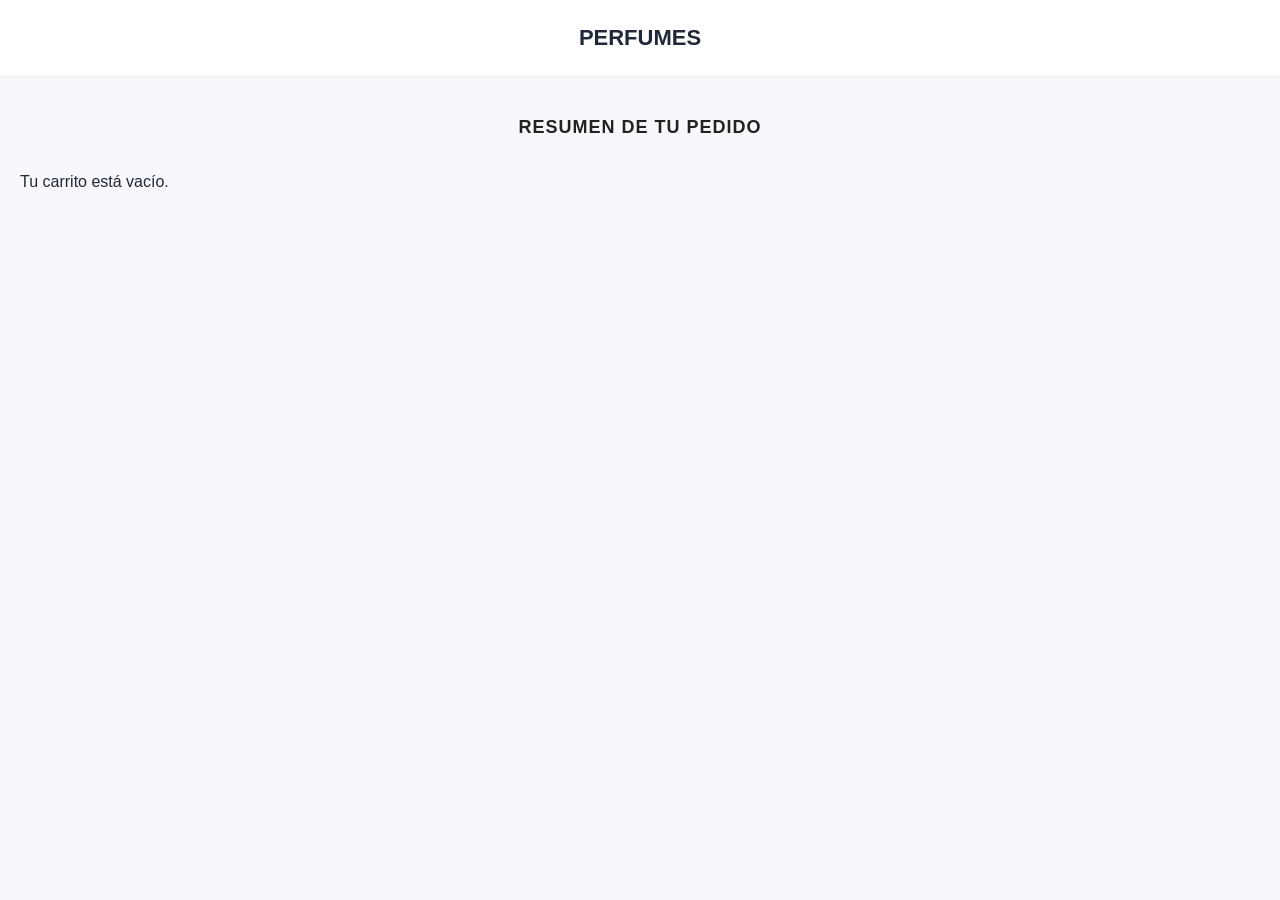
==== carrito.html @ acce5b40 "nuevo diseño" ====
<!DOCTYPE html>
<html lang="es">
<head>
    <meta charset="UTF-8">
    <title>Carrito | Auréa</title>
    <meta name="viewport" content="width=device-width, initial-scale=1.0">
    
    <link rel="stylesheet" href="css/base.css">
    <link rel="stylesheet" href="css/layout.css">
    <link rel="stylesheet" href="css/components.css">
    <link rel="stylesheet" href="css/catalogo.css">
    <link rel="stylesheet" href="css/detalle.css">
    <link rel="stylesheet" href="css/carrito.css">
    <link rel="stylesheet" href="css/admin.css">

</head>
<body>

<header class="navbar">
    <div class="logo">
        <h1 onclick="window.location.href='index.html'">PERFUMES</h1>
    </div>
</header>

<main class="container">

    <h2 class="cart-title">Resumen de tu pedido</h2>

    <div id="cartContainer"></div>

</main>

<script src="data/iconsUso.js"></script>
<script src="data/notas.js"></script>
<script src="data/imagenes.js"></script>
<script>
    document.write(
        '<script src="data/perfumes.js?v=' + Date.now() + '"><\/script>'
    );
</script>

<script src="js/core.js"></script>
<script src="js/cart.js"></script>
<script src="script.js"></script>

</body>
</html>
---- css/base.css ----
/* ===== VARIABLES ===== */
html {
    overflow-x: hidden;
}

:root {
    --color-primary: #b130c2;
    --color-primary-dark: #8e24aa;
    --color-bg-light: #F8F7FB;
    --color-text-main: #1F2937;
    --color-text-muted: #6B7280;
}

/* ===== RESET ===== */

* {
    margin: 0;
    padding: 0;
    box-sizing: border-box;
}

body {
    font-family: 'Inter', sans-serif;
    background: var(--color-bg-light);
    color: var(--color-text-main);
}

a {
    text-decoration: none;
    color: inherit;
}

button {
    font-family: inherit;
}
---- css/layout.css ----
/* ===== NAVBAR ===== */

.navbar {
    background: white;
    padding: 25px 0;
    text-align: center;
    border-bottom: 1px solid #f0f0f0;
    top: 0;
    z-index: 1000;
    
    position: sticky;
    transition: all 0.3s ease;
}

.logo h1,
.logo-link {
    font-family: 'Inter',sans-serif;
    font-weight: 600;
    font-size: 22px;
}

/* ===== CONTAINER ===== */

.container {
    max-width: 1200px;
    margin: 60px auto;
    padding: 0 20px;
}
@media (max-width: 640px) {
    .container {
        padding: 0 15px;
    }
}
/* ===== NAVBAR MOBILE ===== */

@media (max-width: 640px) {

    .navbar {
        padding: 32px 35px 20px;
    }

    .logo h1,
    .logo-link {
        font-size: 16px;
        letter-spacing: 1px;
    }

    .filters {
        gap: 20px;
        margin-top: 8px;
    }

    .filter-btn {
        font-size: 12px;
        letter-spacing: 1px;
    }

}
@media (max-width: 640px) {

    .perfume-card {
        padding: 16px;
        border-radius: 16px;
    }

    .image-container {
        height: 150px;
    }

    .perfume-name {
        font-size: 12px;
    }

    .final-price {
        font-size: 14px;
    }

}
---- css/components.css ----
/* ===== BOTÓN ICONO MORADO ===== */

.btn-icon-primary {
    width: 40px;
    height: 40px;
    border-radius: 12px;
    background: var(--color-primary);
    border: none;
    display: flex;
    align-items: center;
    justify-content: center;
    cursor: pointer;
    transition: 0.3s ease;
}

.btn-icon-primary svg {
    width: 18px;
    height: 18px;
    color: white;
}

.btn-icon-primary:hover {
    background: var(--color-primary-dark);
    transform: scale(1.1);
}

/* ===== BOTÓN PRINCIPAL ===== */

.btn-primary {
    padding: 14px 30px;
    background: var(--color-primary);
    color: white;
    border: none;
    border-radius: 30px;
    cursor: pointer;
    transition: 0.3s ease;
}

.btn-primary:hover {
    background: var(--color-primary-dark);
}
/* ===== SCROLL TOP ===== */

.scroll-top {
    position: fixed;
    bottom: 100px;
    right: 25px;
    width: 50px;
    height: 50px;
    border-radius: 50%;
    background: var(--color-primary);
    border: none;
    display: flex;
    align-items: center;
    justify-content: center;
    cursor: pointer;
    opacity: 0;
    pointer-events: none;
    transition: 0.3s ease;
    z-index: 1500;
}

.scroll-top svg {
    width: 20px;
    height: 20px;
    color: white;
}

.scroll-top.show {
    opacity: 1;
    pointer-events: auto;
}

.scroll-top:hover {
    background: var(--color-primary-dark);
    transform: scale(1.1);
}
/* ===== CARRITO FLOTANTE ===== */

.cart-floating {
    position: fixed;
    bottom: 25px;
    right: 25px;
    width: 55px;
    height: 55px;
    border-radius: 16px;
    background: var(--color-primary);
    display: flex;
    align-items: center;
    justify-content: center;
    box-shadow: 0 20px 50px rgba(177,48,194,0.3);
    transition: 0.3s ease;
    z-index: 1600;
}

.cart-floating svg {
    width: 22px;
    height: 22px;
    color: white;
}

.cart-floating:hover {
    background: var(--color-primary-dark);
    transform: translateY(-4px);
}

.cart-count {
    position: absolute;
    top: -6px;
    right: -6px;
    background: #111;
    color: white;
    font-size: 11px;
    width: 20px;
    height: 20px;
    border-radius: 50%;
    display: flex;
    align-items: center;
    justify-content: center;
}
/* ===== TOOLTIP INICIAL ===== */

.tooltip-card {
    position: fixed;
    bottom: 120px;
    right: 25px;
    background: white;
    padding: 14px 18px;
    border-radius: 16px;
    box-shadow: 0 20px 50px rgba(0,0,0,0.15);
    font-size: 13px;
    max-width: 220px;
    animation: fadeInUp 0.5s ease forwards;
    z-index: 1700;
}

.tooltip-card.hide {
    animation: fadeOut 0.3s ease forwards;
}

@keyframes fadeInUp {
    from {
        opacity: 0;
        transform: translateY(20px);
    }
    to {
        opacity: 1;
        transform: translateY(0);
    }
}

@keyframes fadeOut {
    to {
        opacity: 0;
        transform: translateY(10px);
    }
}
/* ===== BOTÓN X GENÉRICO ===== */

.btn-close,
.tag-remove,
.close-image-selector {
    width: 38px;
    height: 38px;
    border-radius: 8px;
    display: flex;
    align-items: center;
    justify-content: center;
    cursor: pointer;
    transition: 0.2s ease;
    font-weight: 900;
}

.tag-remove:hover,
.close-image-selector:hover {
    background: #f3e8ff;
    color: var(--color-primary);
}
@media (max-width: 640px) {
    .admin-card-controls button {
        width: 40px;
        height: 40px;
    }

    .qty-minus,
    .qty-plus {
        width: 34px;
        height: 34px;
    }
}
---- css/catalogo.css ----
.container {
    max-width: 1400px;
    margin: 40px auto 60px; /* margen arriba menor */
    padding: 0 20px;
}

body {
    background: var(--color-bg-light);
}

/* ===== GRID BASE ===== */

.perfume-grid {
    display: grid;
    grid-template-columns: repeat(4, 1fr);
    gap: 15px 10px;
}

/* Tablet */
@media (max-width: 1024px) {
    .perfume-grid {
        grid-template-columns: repeat(2, 1fr);
    }
}

/* Móvil */
@media (max-width: 640px) {
    .perfume-grid {
        grid-template-columns: repeat(2, 1fr) !important;
    }

    .perfume-card {
        padding: 18px;
    }

    .image-container {
        height: 160px;
    }

    .final-price {
        font-size: 14px;
    }

    .original-price {
        font-size: 12px;
    }
}



/* ===== FILTROS LUXURY ===== */

.filters {
    display: flex;
    justify-content: center;
    gap: 10px;
    margin-top: 15px;
}

.filter-btn {
    background: none;
    border: none;
    font-size: 14px;
    font-weight: 500;
    letter-spacing: 0.5px;
    text-transform: uppercase;
    color: var(--color-text-muted);
    cursor: pointer;
    position: relative;
    padding-bottom: 6px;
    padding: 0 5px;
    transition: color 0.3s ease;
}

/* Línea animada */
.filter-btn::after {
    content: "";
    position: absolute;
    width: 0%;
    height: 1.5px;
    left: 0;
    bottom: 0;
    background: var(--color-primary);
    transition: width 0.3s ease;
}

/* Hover */
.filter-btn:hover {
    color: var(--color-text-main);
}

.filter-btn:hover::after {
    width: 100%;
}

/* Activo */
.filter-btn.active {
    color: var(--color-text-main);
    font-weight: 600;
}

.filter-btn.active::after {
    width: 100%;
}

/* ===== GRID ===== */

.perfume-grid {
    display: grid;
    grid-template-columns: repeat(4, 1fr);
}

/* ===== CARD ===== */

.perfume-card {
    background: #ffffff;
    border: 1px solid #f1f1f1;
    border-radius: 20px;
    padding: 32px 32px 10px;
    display: flex;
    flex-direction: column;
    justify-content: space-between;
    transition: all 0.35s ease;
    position: relative;
}

.perfume-card:hover {
    transform: translateY(-8px);
    box-shadow: 0 30px 70px rgba(0,0,0,0.08);
}

/* ===== IMAGEN ===== */

.image-container {
    display: flex;
    justify-content: center;
    align-items: center;
    height: 100px;
    margin-bottom: 5px;
}

.image-container img {
    max-height: 100%;
    max-width: 100%;
    object-fit: contain;
    transition: 0.3s ease;
}

.perfume-card:hover .image-container img {
    transform: scale(1.05);
}

/* ===== INFO ===== */

.perfume-info {
    text-align: center;
}

/* Marca */
.perfume-brand {
    font-size: 11px;
    letter-spacing: 1.5px;
    text-transform: uppercase;
    color: var(--color-text-muted);
    margin-bottom: 4px;
}

/* Nombre */
.perfume-name {
    font-size: 14px;
    font-weight: 600;
    letter-spacing: 1px;
    margin-bottom: 6px;
}

/* Subtítulo */
.perfume-sub {
    font-size: 11px;
    color: var(--color-text-muted);
    margin-left: 6px;
}

/* ===== PRECIOS ===== */

.price-container {
    display: flex;
    justify-content: center;
    align-items: baseline;
    gap: 12px;
    margin-top: 12px;
}

.final-price {
    font-size: 16px;
    font-weight: 600;
    color: var(--color-text-main);
}

.original-price {
    text-decoration: line-through;
    color: #9CA3AF;
    font-size: 13px;
}

/* ===== BADGE DESCUENTO ===== */

.discount-badge {
    position: absolute;
    top: 15px;
    right: 15px;
    background: var(--color-primary);
    color: white;
    font-size: 11px;
    padding: 6px 10px;
    border-radius: 20px;
    font-weight: 500;
    letter-spacing: 0.5px;
}

/* ===== NO DISPONIBLE ===== */

.no-disponible-badge {
    position: absolute;
    top: 15px;
    left: 15px;
    background: #111;
    color: white;
    font-size: 10px;
    padding: 6px 10px;
    border-radius: 20px;
    letter-spacing: 1px;
}

.perfume-card.no-stock {
    opacity: 0.5;
}

/* ===== MOSTRAR MÁS ===== */

#mostrarMasBtn {
    margin: 45px auto 70px auto;
    display: block;
    padding: 14px 35px;
    border-radius: 30px;
    border: 1px solid var(--color-primary);
    background: transparent;
    color: var(--color-primary);
    font-weight: 500;
    cursor: pointer;
    transition: 0.3s ease;
}

#mostrarMasBtn:hover {
    background: var(--color-primary);
    color: white;
    transform: translateY(-2px);
}

@media (max-width: 640px) {

    .container {
        margin: 24px auto;
    }

    .perfume-card {
        padding: 15px 20px;
    }

    .detail-layout {
        gap: 30px;
    }

    .detail-final {
        font-size: 22px;
    }

    .notes-grid {
        gap: 20px;
    }

    .uso-grid {
        gap: 25px;
    }

    .cart-floating {
        width: 50px;
        height: 50px;
    }
}
/* ===== ADMIN CARD CONTROLS ===== */

.admin-card-controls {
    position: absolute;
    top: 12px;
    right: 12px;
    display: flex;
    gap: 8px;
}

.admin-card-controls button {
    width: 34px;
    height: 34px;
    border-radius: 10px;
    border: none;
    cursor: pointer;
    display: flex;
    align-items: center;
    justify-content: center;
    font-size: 14px;
    transition: 0.25s ease;
}

/* Editar */
.admin-card-controls .edit-btn {
    background: #F3E8FF;
    color: var(--color-primary-dark);
}

.admin-card-controls .edit-btn:hover {
    background: var(--color-primary);
    color: white;
    transform: scale(1.1);
}

/* Eliminar */
.admin-card-controls .delete-btn {
    background: #FEF2F2;
    color: #B91C1C;
}

.admin-card-controls .delete-btn:hover {
    background: #DC2626;
    color: white;
    transform: scale(1.1);
}
/* ===== BOTÓN AGREGAR EN CARD ===== */

.add-to-cart-btn {

    margin-top: 20px;

    width: 70%;
    height: 20%;
    margin-left: 16%;
    padding: 10px 0;

    display: flex;
    align-items: center;
    justify-content: center;

    border-radius: 30px;
    border: none;

    background: #b130c2;
    color: white;

    cursor: pointer;
    transition: all 0.25s ease;
    box-shadow: 0 2px 10px #b130c22d;

    z-index: 5;
}

.add-to-cart-btn svg {
    width: 13px;
    height: 13px;
}

.add-to-cart-btn:hover {
    transform: scale(1.08);
    box-shadow: 0 2px 15px rgba(177,48,194,0.45);
}
.add-to-cart-btn {
    background: white;
    color: #b130c2;
    border: 1px solid rgba(177,48,194,0.3);
}
/* ===== TOOLTIP BIENVENIDA ===== */

.welcome-tooltip-mini {
    position: absolute;
    z-index: 9999;
    pointer-events: none;
}

.tooltip-bubble {
    background: white;
    color: #2E2E2E;

    padding: 10px 16px;
    border-radius: 12px;

    font-size: 13px;
    font-family: 'Inter', sans-serif;

    box-shadow: 0 10px 30px rgba(0,0,0,0.08);

    display: flex;
    align-items: center;
    gap: 10px;

    opacity: 0;
    transform: translateY(10px);
    transition: all 0.3s ease;
}

/* Flechita */
.tooltip-bubble::after {
    content: "";
    position: absolute;
    bottom: -6px;
    left: 20px;

    width: 12px;
    height: 12px;
    background: white;

    transform: rotate(45deg);
    box-shadow: 2px 2px 10px rgba(0,0,0,0.05);
}

/* Mostrar */
.welcome-tooltip-mini.show .tooltip-bubble {
    opacity: 1;
    transform: translateY(15px) scale(0.95);

}

/* Botón cerrar */
#closeTooltip {
    border: none;
    background: none;
    font-size: 14px;
    cursor: pointer;
    color: #999;
}

#closeTooltip:hover {
    color: #b130c2;
}
/* intro  */
.intro-explore {
    text-align: center;
    margin-bottom: 30px;
    font-size: 14px;
    color: #4B5563;
}
/* Highlight suave en card */

.perfume-card.highlight {
    position: relative;
    z-index: 5;
    box-shadow: 0 0 0 2px rgba(177,48,194,0.25),
                0 20px 40px rgba(177,48,194,0.15);
    animation: pulseHighlight 2s ease-in-out infinite;
}

@keyframes pulseHighlight {
    0% {
        box-shadow: 0 0 0 2px rgba(177,48,194,0.25),
                    0 20px 40px rgba(177,48,194,0.15);
    }
    50% {
        box-shadow: 0 0 0 4px rgba(177,48,194,0.35),
                    0 25px 50px rgba(177,48,194,0.2);
    }
    100% {
        box-shadow: 0 0 0 2px rgba(177,48,194,0.25),
                    0 20px 40px rgba(177,48,194,0.15);
    }
}
---- css/detalle.css ----
/* ===== DETALLE PERFUME - LUXURY ===== */

.detail-layout {
    display: grid;
    grid-template-columns: 1fr 1.2fr;
    gap: 60px;
    align-items: start;
}

/* ===== COLUMNA IZQUIERDA ===== */

.detail-left {
    display: flex;
    flex-direction: column;
    align-items: center;
}

.detail-image {
    display: flex;
    justify-content: center;
}

.detail-image img {
    max-width: 100%;
    max-height: 480px;
    object-fit: contain;
    transition: 0.3s ease;
}

.detail-image img:hover {
    transform: scale(1.03);
}

/* ===== BLOQUE BÁSICO ===== */

.detail-basic {
    text-align: center;
    margin-top: 40px;
}

.detail-brand {
    font-size: 12px;
    letter-spacing: 2px;
    text-transform: uppercase;
    color: var(--color-text-muted);
    margin-bottom: 6px;
}

.detail-main-line {
    display: flex;
    align-items: center;
    justify-content: center;
    gap: 12px;
    margin-bottom: 8px;
}

.detail-basic h2 {
    font-size: 20px;
    font-weight: 600;
    letter-spacing: 1px;
}

/* Subtítulo premium */
.detail-sub {
    font-size: 11px;
    padding: 5px 10px;
    border-radius: 20px;
    background: #f3e8ff;
    color: var(--color-primary-dark);
    font-weight: 500;
    letter-spacing: 0.5px;
}

/* ===== PRECIOS ===== */

.detail-prices {
    display: flex;
    justify-content: center;
    align-items: baseline;
    gap: 14px;
    margin-top: 15px;
}

.detail-final {
    font-size: 26px;
    font-weight: 600;
    color: var(--color-text-main);
}

.detail-original {
    text-decoration: line-through;
    color: #9CA3AF;
    font-size: 16px;
}

.detail-discount {
    font-size: 13px;
    color: var(--color-primary);
    font-weight: 500;
}

/* ===== NO DISPONIBLE ===== */

.detail-no-stock {
    background: #111;
    color: white;
    padding: 10px 18px;
    border-radius: 30px;
    font-size: 12px;
    margin-bottom: 20px;
    display: inline-block;
    letter-spacing: 1px;
}

/* ===== SECCIONES (NOTAS / USO) ===== */

.detail-section {
    margin-top: 40px;
}

.detail-section h4 {
    display: flex;
    align-items: center;
    justify-content: center;
    gap: 12px;
    text-align: center;
    font-size: 13px;
    font-weight: 600;
    letter-spacing: 2px;
    text-transform: uppercase;
    color: var(--color-text-main);

    margin: 35px 0 20px 0;
}

/* Líneas decorativas refinadas */
.detail-section h4::before,
.detail-section h4::after {
    content: "";
    flex: 0 0 100px;
    height: 2px;
    position: relative;
}

/* Izquierda */
.detail-section h4::before {
    background: linear-gradient(
        to left,
        var(--color-primary),
        transparent
    );

    clip-path: polygon(
        0% 50%,
        100% 0%,
        100% 100%
    );
}

/* Derecha */
.detail-section h4::after {
    background: linear-gradient(
        to right,
        var(--color-primary),
        transparent
    );

    clip-path: polygon(
        100% 50%,
        0% 0%,
        0% 100%
    );
}

/* ===== RESPONSIVE ===== */

@media (max-width: 1024px) {
    .detail-layout {
        grid-template-columns: 1fr;
        gap: 40px;
    }

    .detail-basic {
        margin-top: 25px;
    }
}
/* ===== NOTAS GRID - LUXURY ===== */

.notes-grid {
    display: flex;
    flex-wrap: wrap;
    gap: 15px 15px;
    justify-content: center;
    margin: 10px 0 30px 0;
}

.note-item {
    display: flex;
    flex-direction: column;
    align-items: center;
    gap: 10px;
    transition: 0.3s ease;
    width: 50px;
}

.note-item img {
    width: 58px;
    height: 58px;
    object-fit: contain;
    border-radius: 14px;
    background: white;
    padding: 6px;
    border: 1px solid #f2f2f2;
    transition: all 0.3s ease;
}

.note-item span {
    font-size: 12px;
    color: var(--color-text-muted);
    text-align: center;
}

/* Hover elegante */
.note-item:hover img {
    transform: translateY(-4px) scale(1.08);
    border: 1px solid var(--color-primary);
    box-shadow: 0 10px 25px rgba(177,48,194,0.15);
}

.note-item:hover span {
    color: var(--color-text-main);
}
/* ===== CUANDO USARLO - REFINADO ===== */

.uso-grid {
    display: flex;
    flex-wrap: wrap;
    justify-content: center;
    gap: 20px 10px;
    margin: 25px 0 55px;
}

.uso-item {
    display: flex;
    flex-direction: column;
    align-items: center;
    gap: 8px;
    width: 75px;
    transition: 0.3s ease;
}

/* ÍCONO BASE */
.uso-item svg {
    width: 32px;
    height: 32px;
    stroke: #C4C4C4;
    stroke-width: 2;
    transition: 0.3s ease;
}

/* Texto */
.uso-item span {
    font-size: 11px;
    color: var(--color-text-muted);
}

/* Barra base */
.uso-bar {
    width: 80%;
    height: 6px;
    background: #E5E7EB;
    border-radius: 20px;
}

.uso-fill {
    height: 100%;
    border-radius: 20px;
    transition: width 0.4s ease;
}

/* ===== COLORES POR TIPO ===== */

/* Íconos activos */
.uso-item.activo.primavera svg { stroke: #6BBF59; }
.uso-item.activo.verano svg { stroke: #f44730; }
.uso-item.activo.otono svg { stroke: #ec8f24; }
.uso-item.activo.invierno svg { stroke: #3fc4e6; }
.uso-item.activo.dia svg { stroke: #f8ae0f; }
.uso-item.activo.noche svg { stroke: #32405e; }

/* Barras siempre coloreadas */
.uso-item.primavera .uso-fill { background: #6BBF59; }
.uso-item.verano .uso-fill { background: #f44730; }
.uso-item.otono .uso-fill { background: #ec8f24; }
.uso-item.invierno .uso-fill { background: #3fc4e6; }
.uso-item.dia .uso-fill { background: #f8ae0f; }
.uso-item.noche .uso-fill { background: #32405e; }
---- css/carrito.css ----
.cart-title {
    font-family: 'Inter', sans-serif;
    font-size: 18px;
    font-weight: 700;
    text-align: center;
    margin-bottom: 35px;
    letter-spacing: 1px;
    text-transform: uppercase;
    color: #222;
}

.detail-add-cart {
    margin-top: 30px;
    padding: 14px 35px;
    border-radius: 30px;
    background: var(--color-primary);
    color: white;
    border: none;
    font-weight: 500;
    cursor: pointer;
    transition: 0.3s ease;
}

.detail-add-cart:hover {
    background: var(--color-primary-dark);
    transform: translateY(-2px);
}

/* ===== CONTENEDOR CARRITO ===== */

.carrito-container {
    max-width: 900px;
    margin: 60px auto;
    padding: 40px;
    background: #fff;
    border-radius: 20px;
    box-shadow: 0 20px 60px rgba(0,0,0,0.05);
    font-family: 'Inter', sans-serif;
}


@media (max-width: 768px) {

    .carrito-container {
        padding: 25px;
    }

    .carrito-actions {
        flex-direction: column;
    }

    .btn-vaciar {
        width: 34%;
        text-align: center;
    }
    .btn-whatsapp {
        width: 75%;
        text-align: center;
        margin-top: 20px;
    }

    .carrito-table td {
        font-size: 13px;
    }
}
@media (max-width: 768px) {

    .carrito-container {
        margin: 40px 15px;
        padding: 20px;
    }

    .carrito-table {
        font-size: 12px;
    }
}

@media (max-width: 768px) {

    .carrito-table th {
        font-size: 11px;
        padding: 14px 10px;
    }

    .carrito-table td {
        font-size: 12px;
        padding: 14px 10px;
    }
}
.cart-qty-select {
    padding: 6px 5px;
    border-radius: 10px;
    border: 1px solid rgba(177,48,194,0.4);
    background: white;
    color: #b130c2;
    font-size: 11px;
    cursor: pointer;
    transition: 0.2s ease;
    width: 70px;
}

.cart-qty-select:focus {
    outline: none;
    border-color: #b130c2;
    box-shadow: 0 0 0 2px rgba(177,48,194,0.15);
}

/* ===== CONTENEDOR GENERAL ===== */

.cart-table-vertical {
    margin-top: 30px;
}

/* ===== FILA ===== */

.cart-row {
    display: flex;
    align-items: center;
    gap: 20px;
    padding: 20px 0;
    border-bottom: 1px solid #f0f0f0;
}

/* ===== IZQUIERDA ===== */

.cart-row-left {
    display: flex;
    align-items: center;
    gap: 12px;
}

.cart-row-left input {
    accent-color: #b130c2;
    width: 16px;
    height: 16px;
}

.cart-img-small {
    width: 60px;
    height: 60px;
    object-fit: contain;
}

/* ===== CENTRO ===== */

.cart-row-center {
    flex: 1;
    display: flex;
    flex-direction: column;
    gap: 8px;
}

.cart-name {
    font-size: 13px;
    letter-spacing: 1px;
    color: #444;
}

.cart-meta {
    display: flex;
    justify-content: space-between;
    align-items: center;
}

.cart-subtotal {
    font-weight: 600;
    color: #b130c2;
    font-size: 13px;
}

/* ===== DERECHA ===== */

.cart-row-right {
    display: flex;
    align-items: center;
}

.cart-remove {
    background: none;
    border: none;
    font-size: 16px;
    cursor: pointer;
    color: #aaa;
    transition: 0.2s ease;
}

.cart-remove:hover {
    color: #e11d48;
}

/* ===== TOTAL ===== */

.cart-total {
    text-align: right;
    font-size: 16px;
    font-weight: 600;
    letter-spacing: 1px;
    color: #111;
    padding-top: 15px;
    border-top: 1px solid #eee;
}

/* ===== PRODUCTO DESACTIVADO ===== */

.cart-disabled {
    opacity: 0.5;
    transition: 0.3s ease;
}

.cart-disabled .cart-subtotal {
    color: #999;
}
.carrito-actions {
    display: flex;
    gap: 20px;
    margin-top: 35px;
    margin-bottom: 20%;
    flex-direction: row;
    justify-content: space-around;
}

/* Vaciar - neutro elegante */
.btn-vaciar {
    display: flex;
    align-items: center;
    padding: 14px;
    border-radius: 30px;
    background: transparent;
    border: 1px solid #db505046;
    font-size: 12px;
    letter-spacing: 1px;
    cursor: pointer;
    font-weight: 400;
    transition: 0.3s ease;
    height: 14px;
}

.btn-vaciar:hover {
    background: #ff121223;
}
.vaciar{
    display: flex;
    justify-content: space-between;
    align-items: flex-end;
}
/* WhatsApp - verde elegante */
.btn-whatsapp {
    /*flex: 1;*/
    padding: 14px;
    border-radius: 30px;
    background: white;
    border: 1px solid #25D366;
    color: #25D366;
    font-size: 12px;
    font-weight: 500;
    letter-spacing: 1px;
    cursor: pointer;
    transition: 0.3s ease;
}

.btn-whatsapp:hover {
    background: #25D366;
    color: white;
    box-shadow: 0 10px 25px rgba(37,211,102,0.25);
}
---- css/admin.css ----
/* ===== ADMIN MODAL ===== */

.admin-modal {
    display: none;
    position: fixed;
    inset: 0;
    background: rgba(0,0,0,0.55);
    backdrop-filter: blur(4px);
    justify-content: center;
    align-items: center;
    z-index: 2000;
}

.admin-modal-content {
    background: white;
    width: 1000px;
    max-width: 95%;
    max-height: 92vh;
    overflow-y: auto;
    padding: 60px;
    border-radius: 24px;
    box-shadow: 0 40px 100px rgba(0,0,0,0.2);
    position: relative;
    z-index: 10000;
}

/* ===== TÍTULO ===== */

.admin-modal-content h4 {
    text-align: center;
    font-size: 16px;
    letter-spacing: 3px;
    text-transform: uppercase;
    margin-bottom: 50px;
    color: var(--color-text-main);
}

/* ===== BOTÓN CERRAR ===== */

.close-admin {
    position: absolute;
    top: 25px;
    right: 30px;
    font-size: 22px;
    cursor: pointer;
    color: var(--color-text-muted);
    transition: 0.3s ease;
}

.close-admin:hover {
    color: var(--color-primary);
}

/* ===== GRID SUPERIOR ===== */

.admin-top-grid {
    display: grid;
    grid-template-columns: repeat(3, 1fr);
    gap: 30px 35px;
    margin-bottom: 50px;
}

/* ===== INPUTS ===== */

#adminForm input,
#adminForm select {
    width: 100%;
    padding: 14px 16px;
    border-radius: 14px;
    border: 1px solid #E5E7EB;
    background: #F9FAFB;
    font-size: 14px;
    transition: 0.3s ease;
}

#adminForm input:focus,
#adminForm select:focus {
    outline: none;
    border: 1px solid var(--color-primary);
    background: white;
    box-shadow: 0 0 0 3px rgba(177,48,194,0.15);
}

/* ===== BLOQUE NOTAS ===== */

.admin-notas-block {
    display: grid;
    grid-template-columns: repeat(3, 1fr);
    gap: 40px;
    margin-bottom: 60px;
}

.notas-admin-section h3 {
    font-size: 13px;
    letter-spacing: 2px;
    text-transform: uppercase;
    margin-bottom: 15px;
}

/* ===== TAGS ===== */

.tag-container {
    display: flex;
    flex-wrap: wrap;
    gap: 8px;
    margin-bottom: 10px;
}

.tag {
    background: #F3E8FF;
    color: var(--color-primary-dark);
    padding: 6px 12px;
    border-radius: 20px;
    font-size: 12px;
    display: flex;
    align-items: center;
    gap: 6px;
}

.tag-remove {
    cursor: pointer;
    font-size: 12px;
}

/* ===== USO ADMIN ===== */

.uso-admin-section {
    margin-bottom: 50px;
}

.uso-admin-section h4 {
    text-align: center;
    font-size: 13px;
    letter-spacing: 2px;
    text-transform: uppercase;
    margin-bottom: 25px;
}

.uso-admin-grid {
    display: flex;
    flex-wrap: wrap;
    justify-content: center;
    gap: 35px;
}

/* ===== BOTONES GUARDAR ===== */

.botones-guardar {
    display: flex;
    justify-content: center;
    gap: 20px;
}

.botones-guardar button {
    padding: 14px 35px;
    border-radius: 30px;
    border: none;
    cursor: pointer;
    font-weight: 500;
    transition: 0.3s ease;
}

.botones-guardar button[type="submit"] {
    background: var(--color-primary);
    color: white;
}

.botones-guardar button[type="submit"]:hover {
    background: var(--color-primary-dark);
    transform: translateY(-2px);
}

.export-btn {
    background: #f1f1f1;
}

.export-btn:hover {
    background: #e2e2e2;
}

/* ===== RESPONSIVE ===== */

@media (max-width: 1024px) {
    .admin-top-grid {
        grid-template-columns: 1fr;
    }

    .admin-notas-block {
        grid-template-columns: 1fr;
    }
}
/* ===== SELECTOR IMAGEN ===== */

.image-selector-modal {
    position: fixed;
    inset: 0;
    background: rgba(0,0,0,0.5);
    display: none;
    justify-content: center;
    align-items: center;
    z-index: 2100;
}

.image-selector-content {
    background: white;
    width: 700px;
    max-width: 95%;
    max-height: 85vh;
    overflow-y: auto;
    padding: 30px;
    border-radius: 20px;
}

.admin-image-grid {
    display: grid;
    grid-template-columns: repeat(4, 1fr);
    gap: 15px;
}

.admin-image-grid img {
    width: 100%;
    height: 90px;
    object-fit: contain;
    border-radius: 10px;
    cursor: pointer;
    transition: 0.2s ease;
}

.admin-image-grid img:hover {
    transform: scale(1.05);
    border: 1px solid var(--color-primary);
}
.uso-admin-grid .uso-item {
    cursor: pointer;
    opacity: 0.6;
    transition: 0.2s ease;
}

.uso-admin-grid .uso-item.activo {
    opacity: 1;
    transform: scale(1.05);
}
.image-select-btn {
    padding: 12px 20px;
    border-radius: 14px;
    border: 1px solid var(--color-primary);
    background: transparent;
    color: var(--color-primary);
    cursor: pointer;
    font-size: 13px;
    transition: 0.3s ease;
    width: 100%;
}

.image-select-btn:hover {
    background: var(--color-primary);
    color: white;
}
/* ===== USO ADMIN ===== */

.uso-admin-item {
    display: flex;
    flex-direction: column;
    align-items: center;
    gap: 10px;
    opacity: 1;
    transition: 0.25s ease;
}

/* ÍCONO BASE */
.uso-admin-icon svg {
    width: 30px;
    height: 30px;
    stroke: #C4C4C4;
    stroke-width: 2;
    transition: 0.3s ease;
    cursor: pointer;
}

/* ACTIVADO */
.uso-admin-icon.activo svg {
    transform: scale(1.1);
}

/* COLORES POR TIPO */
.uso-admin-icon.activo.primavera svg { stroke: #6BBF59; }
.uso-admin-icon.activo.verano svg { stroke: #f44730; }
.uso-admin-icon.activo.otono svg { stroke: #ec8f24; }
.uso-admin-icon.activo.invierno svg { stroke: #3fc4e6; }
.uso-admin-icon.activo.dia svg { stroke: #f8ae0f; }
.uso-admin-icon.activo.noche svg { stroke: #32405e; }

/* Cuando está activo que el bloque entero resalte */
.uso-admin-icon.activo {
    opacity: 1;
}
.uso-admin-item.activo {
    opacity: 1;
    transform: scale(1.03);
}
.admin-toggle {
    position: fixed;
    bottom: 25px;
    right: 98px;
    width: 50px;
    height: 50px;
    border-radius: 50%;
    background: #b130c2;
    color: white;
    font-size: 22px;
    border: none;
    cursor: pointer;
    display: none;
    z-index: 1100;
}
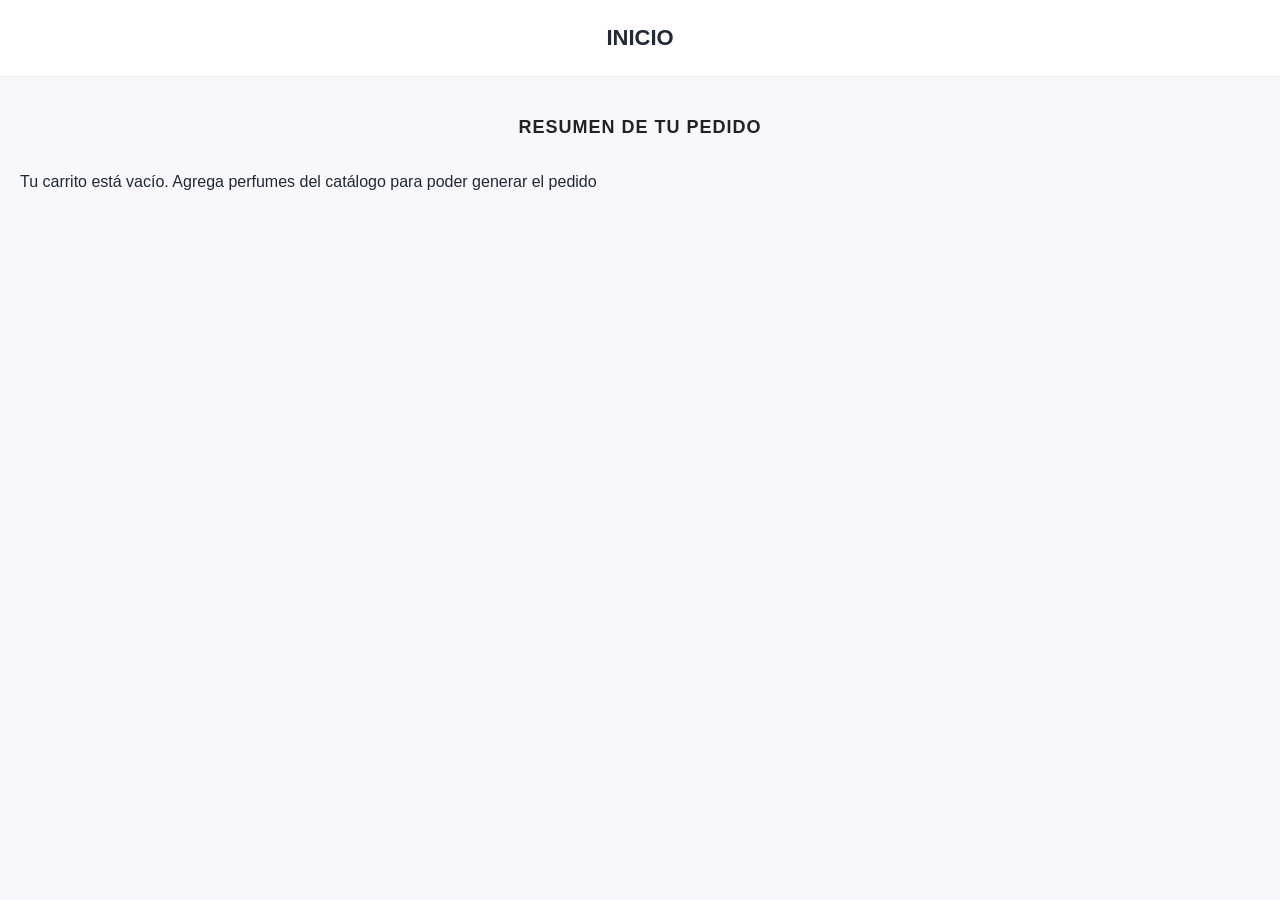
==== commit 06c6d2ef: "actulizado v.0.3" ====
--- a/carrito.html
+++ b/carrito.html
@@ -4,7 +4,7 @@
     <meta charset="UTF-8">
     <title>Carrito | Auréa</title>
     <meta name="viewport" content="width=device-width, initial-scale=1.0">
-    
+
     <link rel="stylesheet" href="css/base.css">
     <link rel="stylesheet" href="css/layout.css">
     <link rel="stylesheet" href="css/components.css">
@@ -18,7 +18,7 @@
 
 <header class="navbar">
     <div class="logo">
-        <h1 onclick="window.location.href='index.html'">PERFUMES</h1>
+        <h1 onclick="window.location.href='index.html'">INICIO</h1>
     </div>
 </header>
 
--- a/css/components.css
+++ b/css/components.css
@@ -48,7 +48,6 @@
     width: 50px;
     height: 50px;
     border-radius: 50%;
-    background: var(--color-primary);
     border: none;
     display: flex;
     align-items: center;
@@ -58,6 +57,8 @@
     pointer-events: none;
     transition: 0.3s ease;
     z-index: 1500;
+    background: #b130c2c5;
+    box-shadow: 0 5px 25px #b130c2c5;
 }
 
 .scroll-top svg {
--- a/css/catalogo.css
+++ b/css/catalogo.css
@@ -259,7 +259,7 @@
 @media (max-width: 640px) {
 
     .container {
-        margin: 24px auto;
+        margin: 15px auto;
     }
 
     .perfume-card {
@@ -469,3 +469,100 @@
                     0 20px 40px rgba(177,48,194,0.15);
     }
 }
+.mini-info-block {
+    text-align: center;
+    margin-bottom: 20px;
+    padding: 35px;
+    border-radius: 24px;
+    background: #fafafa;
+    border: 1px solid #eee;
+}
+
+.mini-info-block h3 {
+    font-size: 15px;
+    letter-spacing: 2px;
+    text-transform: uppercase;
+    margin-bottom: 35px;
+    color: #222;
+}
+
+/* CONTENEDOR */
+.mini-steps {
+    display: flex;
+    justify-content: center;
+    align-items: stretch;
+    gap: 70px;
+    position: relative;
+}
+
+/* LÍNEAS */
+.mini-steps::before {
+    content: "";
+    position: absolute;
+    top: 32px;
+    left: 15%;
+    right: 15%;
+    height: 1px;
+    background: #e5e5e5;
+    z-index: 0;
+}
+
+/* CADA PASO */
+.mini-step {
+    position: relative;
+    z-index: 1;
+    display: flex;
+    flex-direction: column;
+    align-items: center;
+    gap: 12px;
+}
+
+.mini-icon {
+    width: 50px;
+    height: 50px;
+    border-radius: 50%;
+    background: white;
+    border: 1px solid #b130c24d;
+    display: flex;
+    align-items: center;
+    justify-content: center;
+    color: #b130c2;
+    transition: 0.3s ease;
+    box-shadow: 0 3px 25px #b130c26c;
+}
+
+.mini-icon svg {
+    width: 22px;
+    height: 22px;
+}
+
+.mini-step:hover .mini-icon {
+    border-color: #b130c2;
+    box-shadow: 0 8px 20px rgba(177,48,194,0.15);
+}
+
+.mini-step p {
+    font-size: 13px;
+    color: #555;
+    line-height: 1.4;
+}
+
+@media (max-width: 640px) {
+
+    .mini-steps {
+        gap: 20px;
+    }
+
+    .mini-step {
+        max-width: 80px;
+    }
+
+    .mini-icon {
+        font-size: 18px;
+    }
+
+    .mini-step p {
+        font-size: 10px;
+    }
+
+}
--- a/css/carrito.css
+++ b/css/carrito.css
@@ -214,7 +214,7 @@
     display: flex;
     gap: 20px;
     margin-top: 35px;
-    margin-bottom: 20%;
+    margin-bottom: 35px;
     flex-direction: row;
     justify-content: space-around;
 }
@@ -233,6 +233,7 @@
     font-weight: 400;
     transition: 0.3s ease;
     height: 14px;
+    color: #26052e;
 }
 
 .btn-vaciar:hover {
@@ -263,3 +264,46 @@
     color: white;
     box-shadow: 0 10px 25px rgba(37,211,102,0.25);
 }
+/* ===== PREVIEW WHATSAPP ESTILO BURBUJA ===== */
+
+.cart-message-preview {
+    margin-top: 35px;
+    margin-bottom: 40px;
+}
+
+.cart-preview-title {
+    font-size: 11px;
+    letter-spacing: 1px;
+    color: #888;
+    margin-bottom: 12px;
+    text-transform: uppercase;
+}
+
+/* Burbuja */
+.cart-preview-box {
+    position: relative;
+    background: #e9f9ef;
+    border: 1px solid #c8f0d7;
+    border-radius: 18px;
+    padding: 18px 20px;
+    font-size: 13px;
+    line-height: 1.6;
+    white-space: pre-line;
+    color: #1f5132;
+    max-width: 85%;
+    box-shadow: 0 8px 20px rgba(0,0,0,0.05);
+}
+
+/* Punta de burbuja */
+.cart-preview-box::before {
+    content: "";
+    position: absolute;
+    left: -8px;
+    top: 18px;
+    width: 16px;
+    height: 16px;
+    background: #e9f9ef;
+    border-left: 1px solid #c8f0d7;
+    border-bottom: 1px solid #c8f0d7;
+    transform: rotate(45deg);
+}
